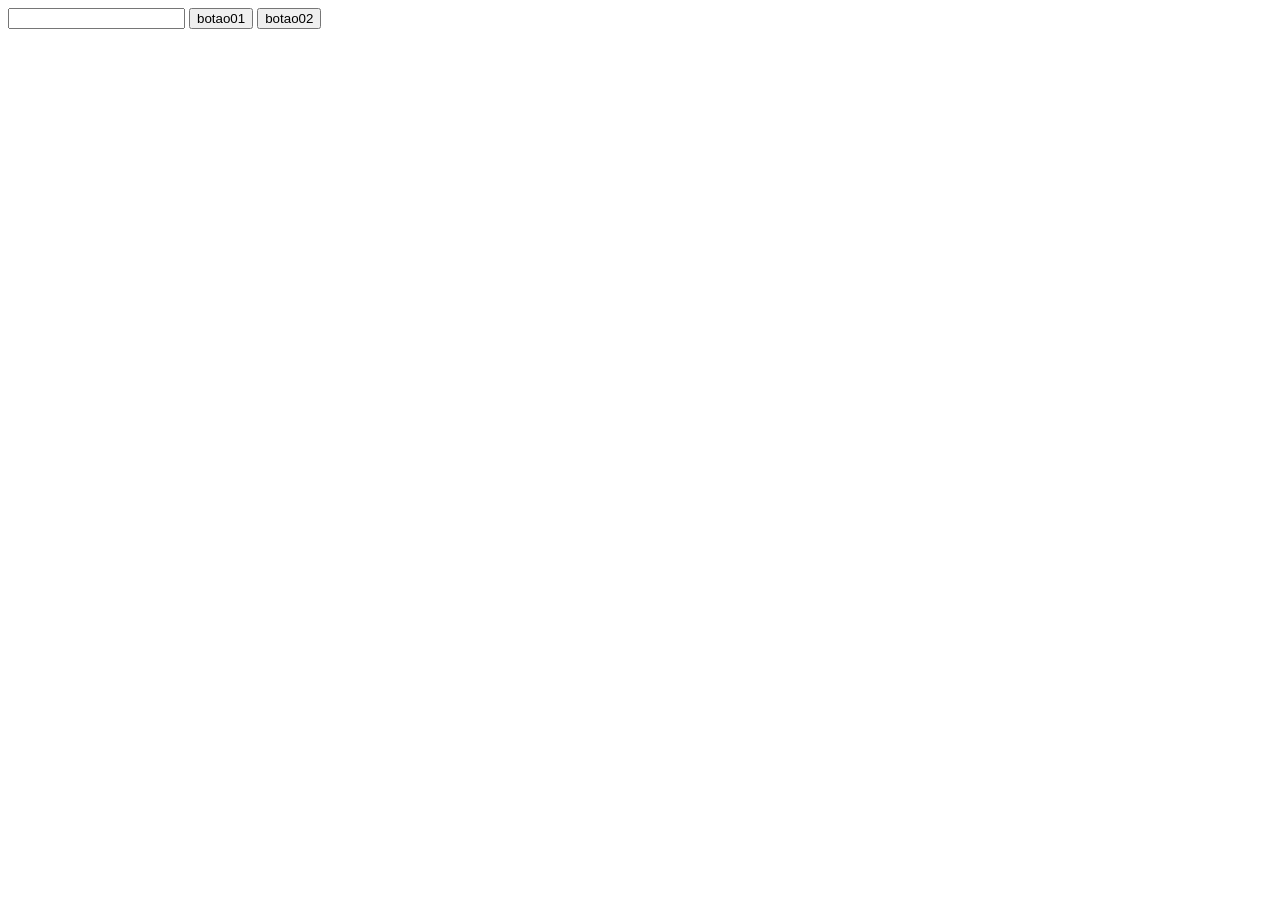
==== test/cep/cep.html @ 284cf48e "ADD: tudo em dia, inicializamos um projeto" ====
<!DOCTYPE html>
<html lang="en">
<head>
    <meta charset="UTF-8">
    <meta name="viewport" content="width=device-width, initial-scale=1.0">
    <title>Document</title>
    <script src="./test-c.js" defer></script>
    <style>
       

   
    </style>
</head>
<body>
    <div class="CEP">
    <input type="text"></input>
    <button type="button">botao01</button>
    <button type="button">botao02</button>
    </div>
    
    
</body>
</html>
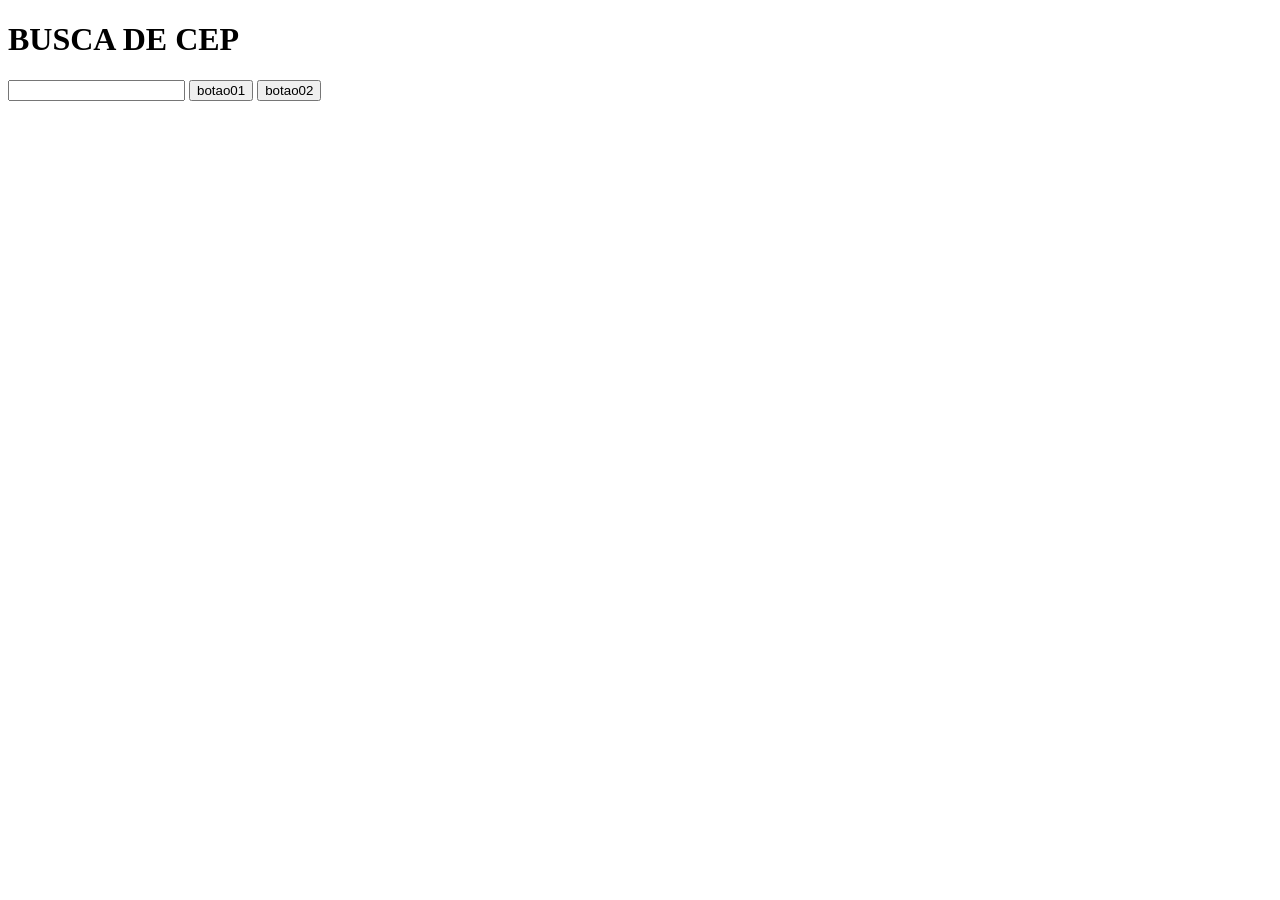
==== commit 8d50564d: "fim" ====
--- a/test/cep/cep.html
+++ b/test/cep/cep.html
@@ -12,10 +12,11 @@
     </style>
 </head>
 <body>
+    <h1>BUSCA DE CEP</h1>
     <div class="CEP">
     <input type="text"></input>
-    <button type="button">botao01</button>
-    <button type="button">botao02</button>
+    <button id="busca" type="button">botao01</button>
+    <button id="busca2" type="button">botao02</button>
     </div>
     
     
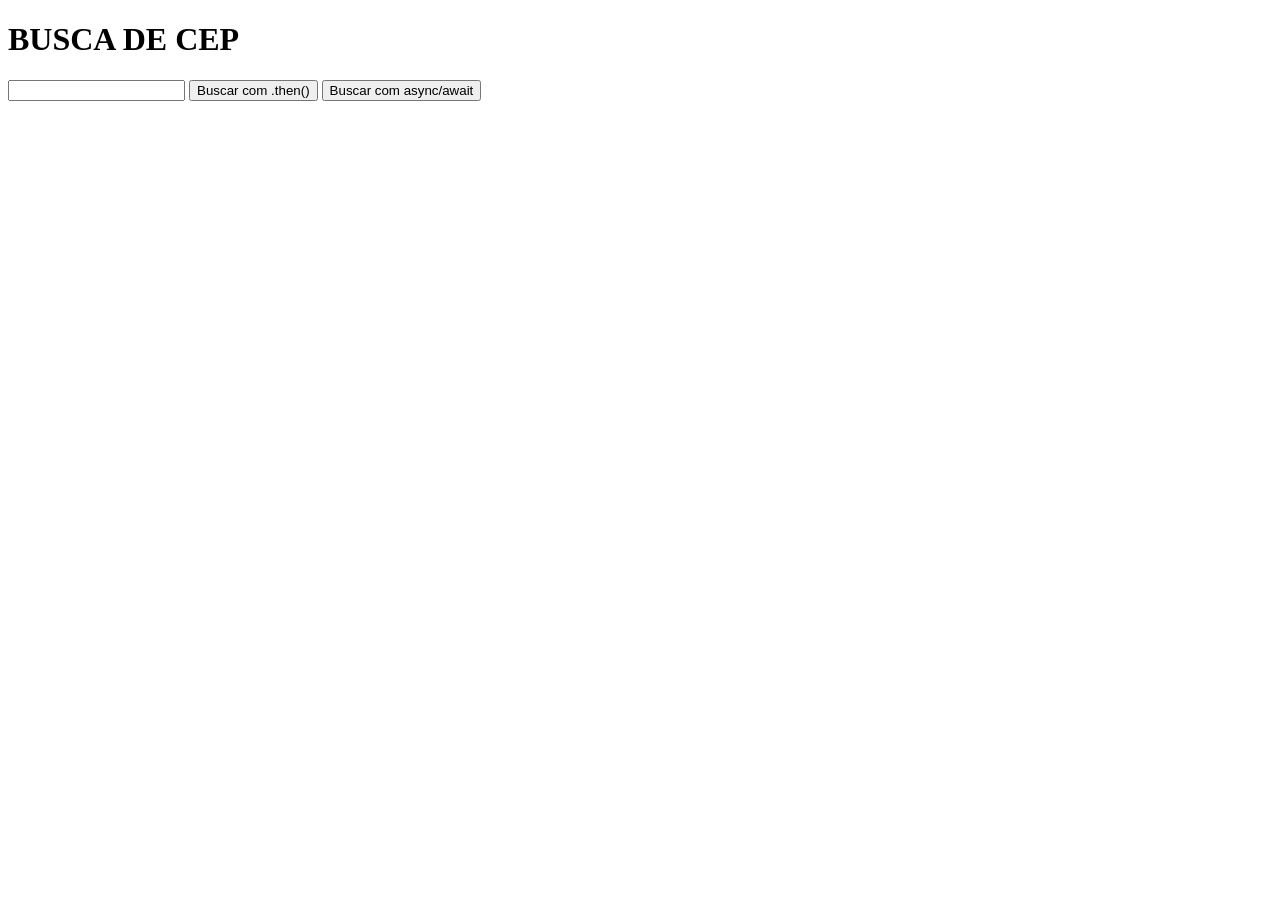
==== commit f7cca471: "ADD: console certo" ====
--- a/test/cep/cep.html
+++ b/test/cep/cep.html
@@ -4,7 +4,6 @@
     <meta charset="UTF-8">
     <meta name="viewport" content="width=device-width, initial-scale=1.0">
     <title>Document</title>
-    <script src="./test-c.js" defer></script>
     <style>
        
 
@@ -14,11 +13,70 @@
 <body>
     <h1>BUSCA DE CEP</h1>
     <div class="CEP">
-    <input type="text"></input>
-    <button id="busca" type="button">botao01</button>
-    <button id="busca2" type="button">botao02</button>
+    <input id="input" type="text"></input>
+    <button onclick="cep()" id="busca" type="button">Buscar com .then()</button>
+    <button onclick="await()" id="busca2" type="button">Buscar com async/await</button>
     </div>
     
-    
+    <script>
+        
+       
+        
+        function cep(){
+        const input = document.getElementById('input').value
+        const url = `https://viacep.com.br/ws/${input}/json/`;
+        
+        const consulta = fetch(url);
+        consulta
+
+        .then((resposta) => {
+            if(!resposta.ok){
+                throw new Error('Erro na Requisição.')
+            }
+            return resposta.json()
+        }) 
+
+        .then((dados) => {
+
+            if(dados.erro){
+                throw new Error('CEP inválido ou não encontrado.')
+            }
+            console.log(dados)
+        }) 
+
+        .catch((error) => {
+            console.warn(error)
+        }) 
+
+        };
+
+        // function await(){
+        //     const consulta = fetch(url);
+        // consulta
+
+        // .then((resposta) => {
+        //     if(!resposta.ok){
+        //         throw new Error('Erro na Requisição.')
+        //     }
+        //     return resposta.json()
+        // }) 
+
+        // .then((dados) => {
+
+        //     if(dados.erro){
+        //         throw new Error('CEP inválido ou não encontrado.')
+        //     }
+        //     console.log(dados)
+        // }) 
+
+        // .catch((error) => {
+        //     console.warn(error)
+        // }) 
+
+        // };
+
+        
+
+    </script>
 </body>
 </html>
